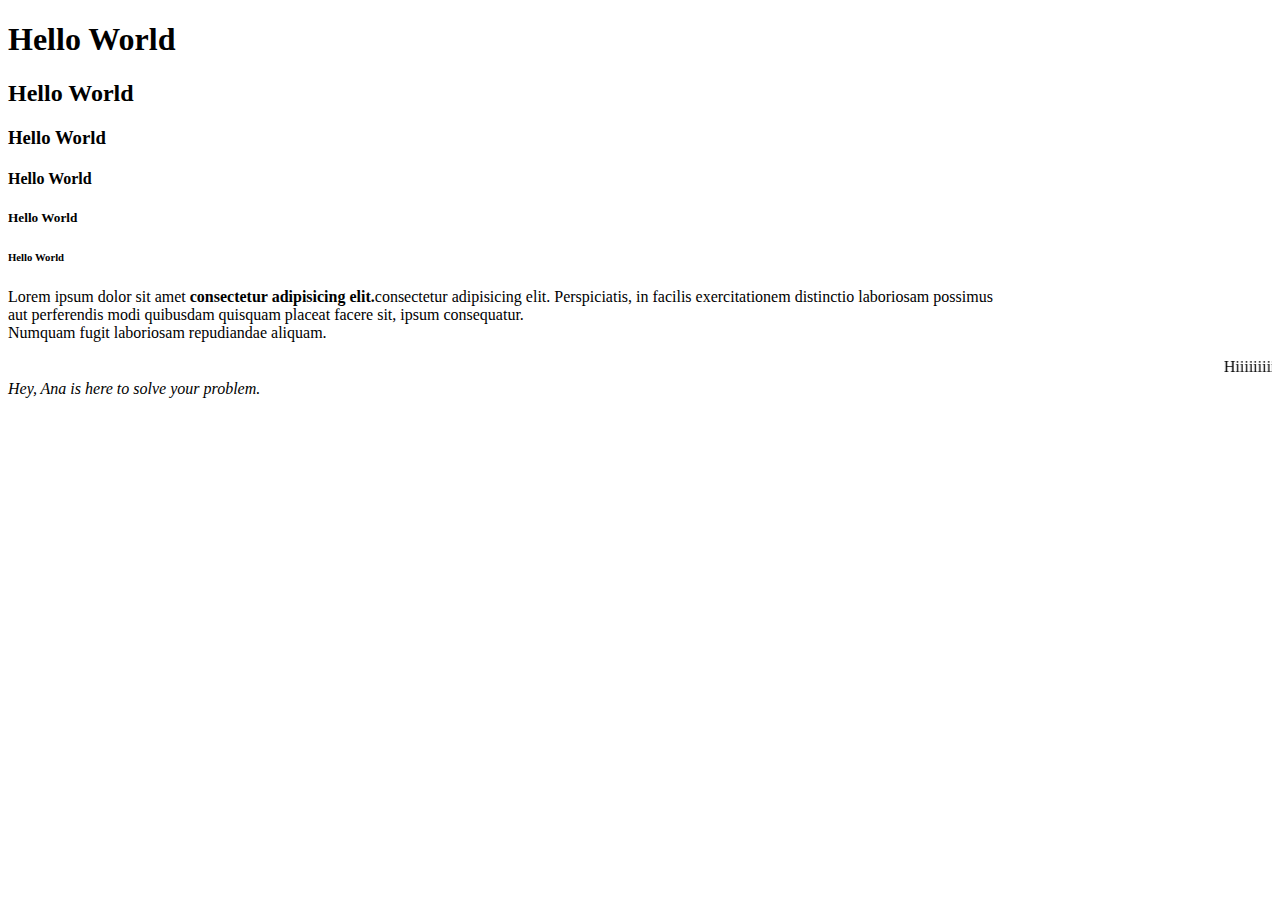
==== index.html @ ee6b158c "gh" ====
<!DOCTYPE html>
<html lang="en">
<head>
    <meta charset="UTF-8">
    <meta name="viewport" content="width=device-width, initial-scale=1.0">
    <title>Home</title>
</head>
<body>
   <h1>Hello World</h1> 
   <h2>Hello World</h2>
   <h3>Hello World</h3>
   <h4>Hello World</h4>
   <h5>Hello World</h5>
   <h6>Hello World</h6>

   <p>Lorem ipsum dolor sit amet <b>consectetur adipisicing elit.</b>consectetur adipisicing elit. Perspiciatis, in facilis exercitationem distinctio laboriosam possimus<br> aut perferendis modi quibusdam quisquam placeat facere sit, ipsum consequatur.<br>Numquam fugit laboriosam repudiandae aliquam.
   </p>
   <marquee>Hiiiiiiiiiiiiiii</marquee>
   <i>Hey, Ana is here to solve your problem.</i>
</body>
</html>
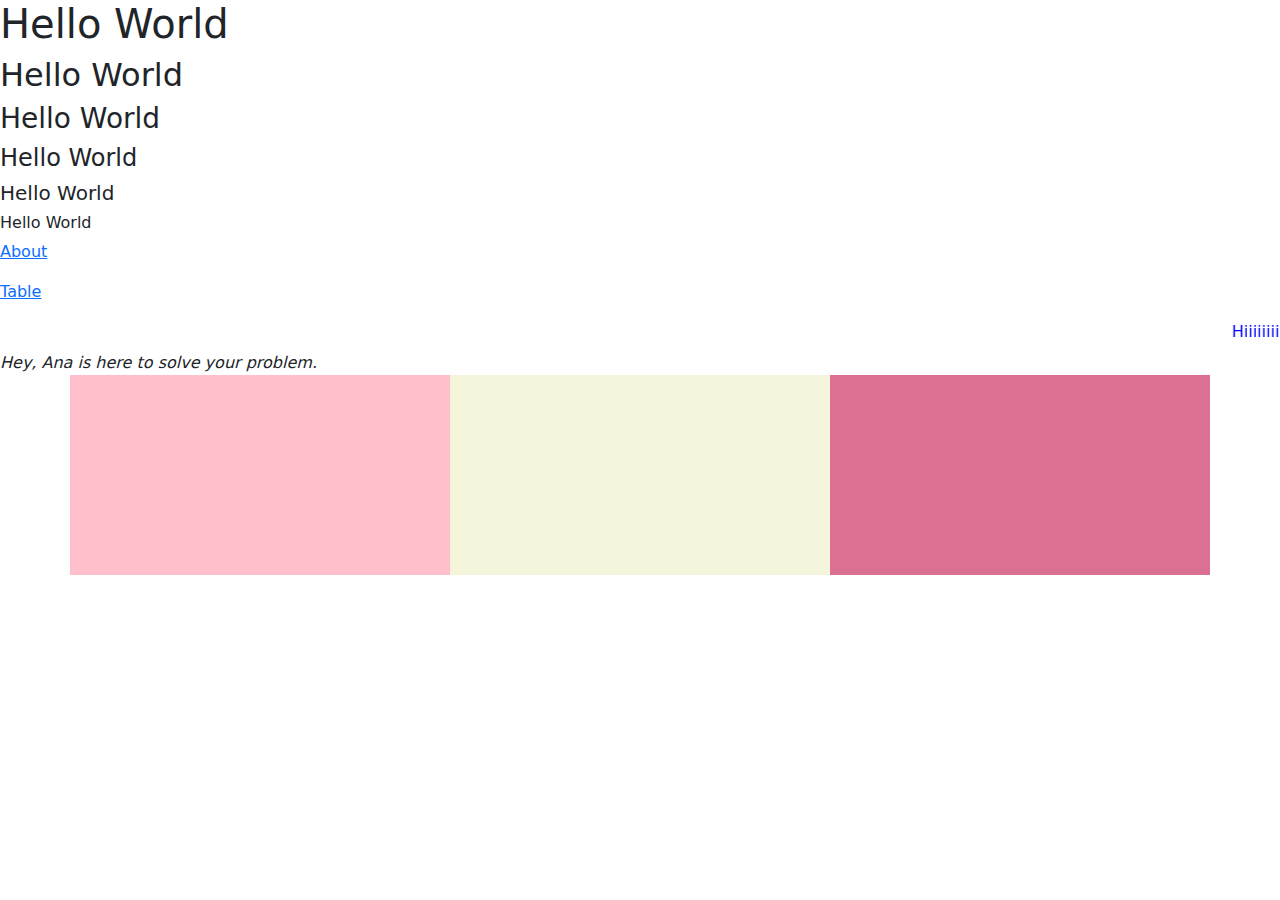
==== commit 6b7c495d: "first commit" ====
--- a/index.html
+++ b/index.html
@@ -4,6 +4,9 @@
     <meta charset="UTF-8">
     <meta name="viewport" content="width=device-width, initial-scale=1.0">
     <title>Home</title>
+    <link rel="stylesheet" href="./style.css">
+    <link href="https://cdn.jsdelivr.net/npm/bootstrap@5.3.3/dist/css/bootstrap.min.css" rel="stylesheet">
+    <script src="https://cdn.jsdelivr.net/npm/bootstrap@5.3.3/dist/js/bootstrap.bundle.min.js" integrity="sha384-YvpcrYf0tY3lHB60NNkmXc5s9fDVZLESaAA55NDzOxhy9GkcIdslK1eN7N6jIeHz" crossorigin="anonymous"></script>
 </head>
 <body>
    <h1>Hello World</h1> 
@@ -12,10 +15,18 @@
    <h4>Hello World</h4>
    <h5>Hello World</h5>
    <h6>Hello World</h6>
+<p><a href="./anchor.html">About</a></p>
+<p><a href="./table.html">Table</a></p>
 
-   <p>Lorem ipsum dolor sit amet <b>consectetur adipisicing elit.</b>consectetur adipisicing elit. Perspiciatis, in facilis exercitationem distinctio laboriosam possimus<br> aut perferendis modi quibusdam quisquam placeat facere sit, ipsum consequatur.<br>Numquam fugit laboriosam repudiandae aliquam.
-   </p>
-   <marquee>Hiiiiiiiiiiiiiii</marquee>
+   <marquee style="color: blue;">Hiiiiiiiiiiiiiii Tanimaa!!!!!!!!!!!!!</marquee>
    <i>Hey, Ana is here to solve your problem.</i>
+   
+   <div class="container fluid">
+    <div class="row main">
+      <div class="col-md-4 col-sm-12 left"></div>
+      <div class="col-md-4 col-sm-12 right"></div>
+      <div class="col-md-4 col-sm-12 middle"></div>
+    </div>
+  </div>
 </body>
 </html>--- a/style.css
+++ b/style.css
@@ -0,0 +1,19 @@
+.main{
+    height: 300px;
+}
+
+
+.left{
+    height: 200px;
+    background-color: pink;
+}
+
+.right{
+    height: 200px;
+    background-color: beige;
+}
+
+.middle{
+    height: 200px;
+    background-color: palevioletred;
+}